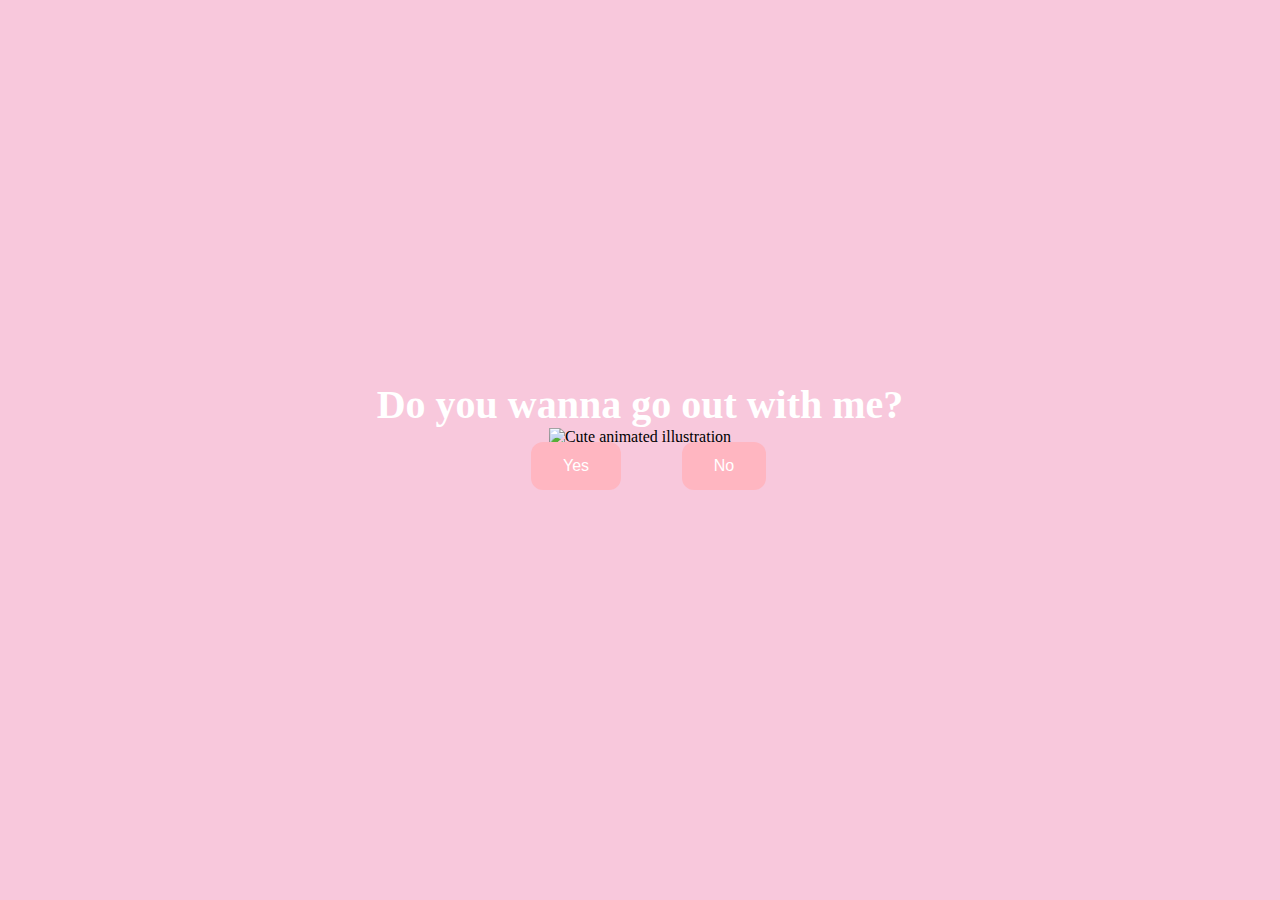
==== index.html @ 5d0a2ab3 "Add files via upload" ====
<!DOCTYPE html>
<html lang="en">
    <head>
        <link rel="stylesheet" href="./styles.css">
        
    </head> 
    <body>
        <div class="container">
            <div >
                <h1 class = "header_text">Do you wanna go out with me?</h1>
            </div>
            <div class="gif_container">
                <img src="https://media1.giphy.com/media/v1.Y2lkPTc5MGI3NjExcDdtZ2JiZDR0a3lvMWF4OG8yc3p6Ymdvd3g2d245amdveDhyYmx6eCZlcD12MV9pbnRlcm5hbF9naWZfYnlfaWQmY3Q9cw/cLS1cfxvGOPVpf9g3y/giphy.gif" alt="Cute animated illustration">
            </div>
            <div class = "buttons">
                <button class="btn" id = "yesButton" onclick="nextPage()">Yes</button>
                <button class="btn" id="noButton" onmouseover="moveButton()" onclick="moveButton()">No</button>
                <script>
                    function nextPage() {
                        window.location.href = "yes.html";
                    }
                    
                    function moveButton() {
                        var x = Math.random() * (window.innerWidth - document.getElementById('noButton').offsetWidth) - 85;
                        var y = Math.random() * (window.innerHeight - document.getElementById('noButton').offsetHeight) - 48;
                        document.getElementById('noButton').style.left = `${x}px`;
                        document.getElementById('noButton').style.top = `${y}px`;
                    }
                </script> 
            </div>
        </div>
       
    </body> 
</html>
---- styles.css ----
body {
    display: flex;
    justify-content: center;
    align-items: center;
    height: 90vh;
    background-color: #F8C8DC;
}

div {
    display: block;
}

.header_text {
    font-family: 'Nunito';
    font-size: 40px;
    font-weight: bold;
    color: white;
    text-align: center;
    margin-top: 20px;
    margin-bottom: 0px;
}

.gif_container {
    display: flex;
    justify-content: center;
    align-items: center;
}

#yesButton {
    position: absolute;
    margin-right: 150px;
}

#noButton {
    position: absolute;
    margin-left: 150px;
    transition: 0.5s;
}

.btn {
    background-color: #FFB6C1;
    color: white;
    padding: 15px 32px;
    text-align: center;
    display: inline-block;
    font-size: 16px;
    margin: 4px 2px;
    cursor: pointer;
    border: none;
    border-radius: 12px;
    transition: background-color 0.3s ease;
}

.buttons {
    display: flex;
    flex-direction: row;
    justify-content: center;
    align-items: center;
    margin-top: 20px;
    margin-left: 20px;
}
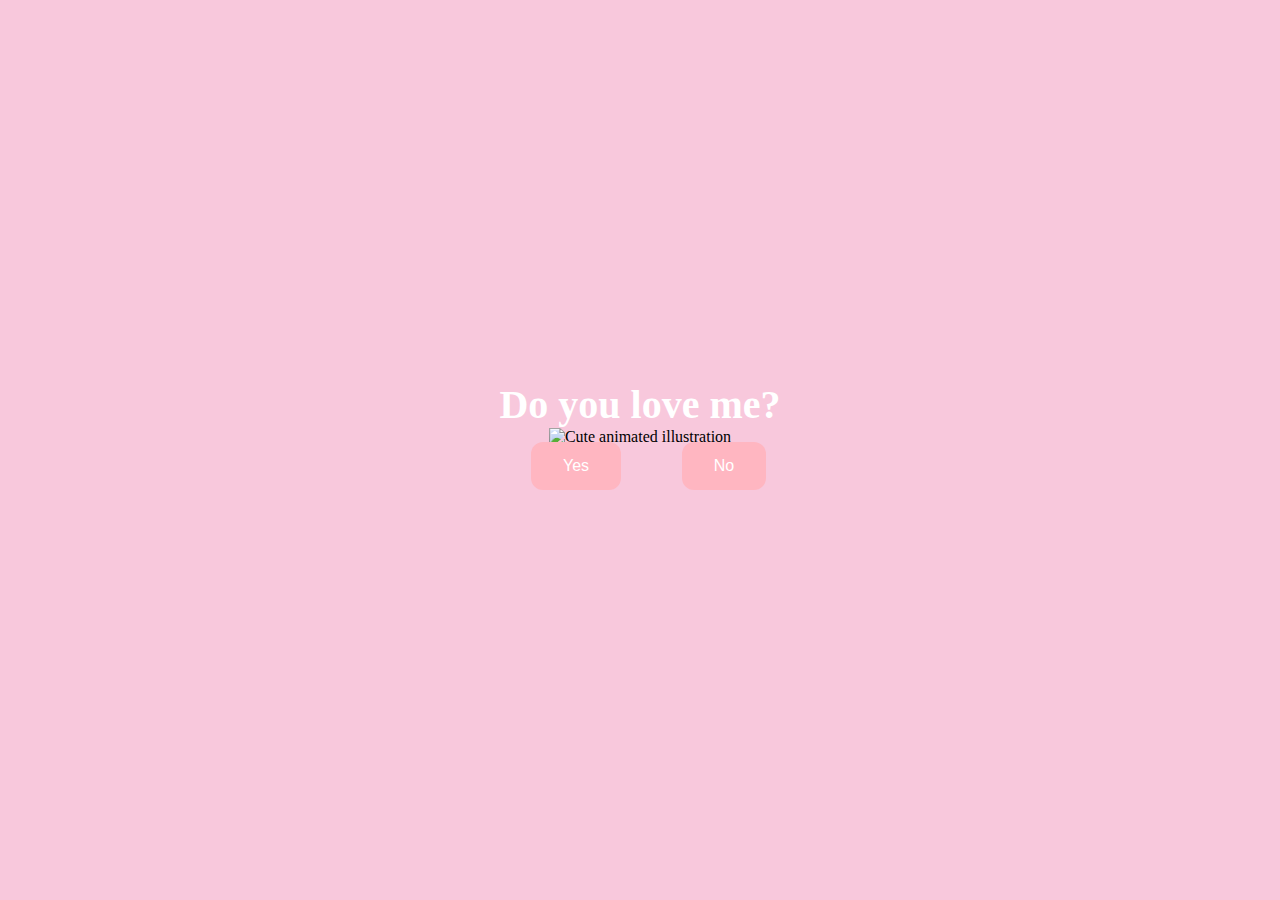
==== commit ab5011f1: "Update index.html" ====
--- a/index.html
+++ b/index.html
@@ -8,7 +8,7 @@
     <body>
         <div class="container">
             <div >
-                <h1 class = "header_text">Do you wanna go out with me?</h1>
+                <h1 class = "header_text">Do you love me?</h1>
             </div>
             <div class="gif_container">
                 <img src="https://media1.giphy.com/media/v1.Y2lkPTc5MGI3NjExcDdtZ2JiZDR0a3lvMWF4OG8yc3p6Ymdvd3g2d245amdveDhyYmx6eCZlcD12MV9pbnRlcm5hbF9naWZfYnlfaWQmY3Q9cw/cLS1cfxvGOPVpf9g3y/giphy.gif" alt="Cute animated illustration">
@@ -32,4 +32,4 @@
         </div>
        
     </body> 
-</html>+</html>
